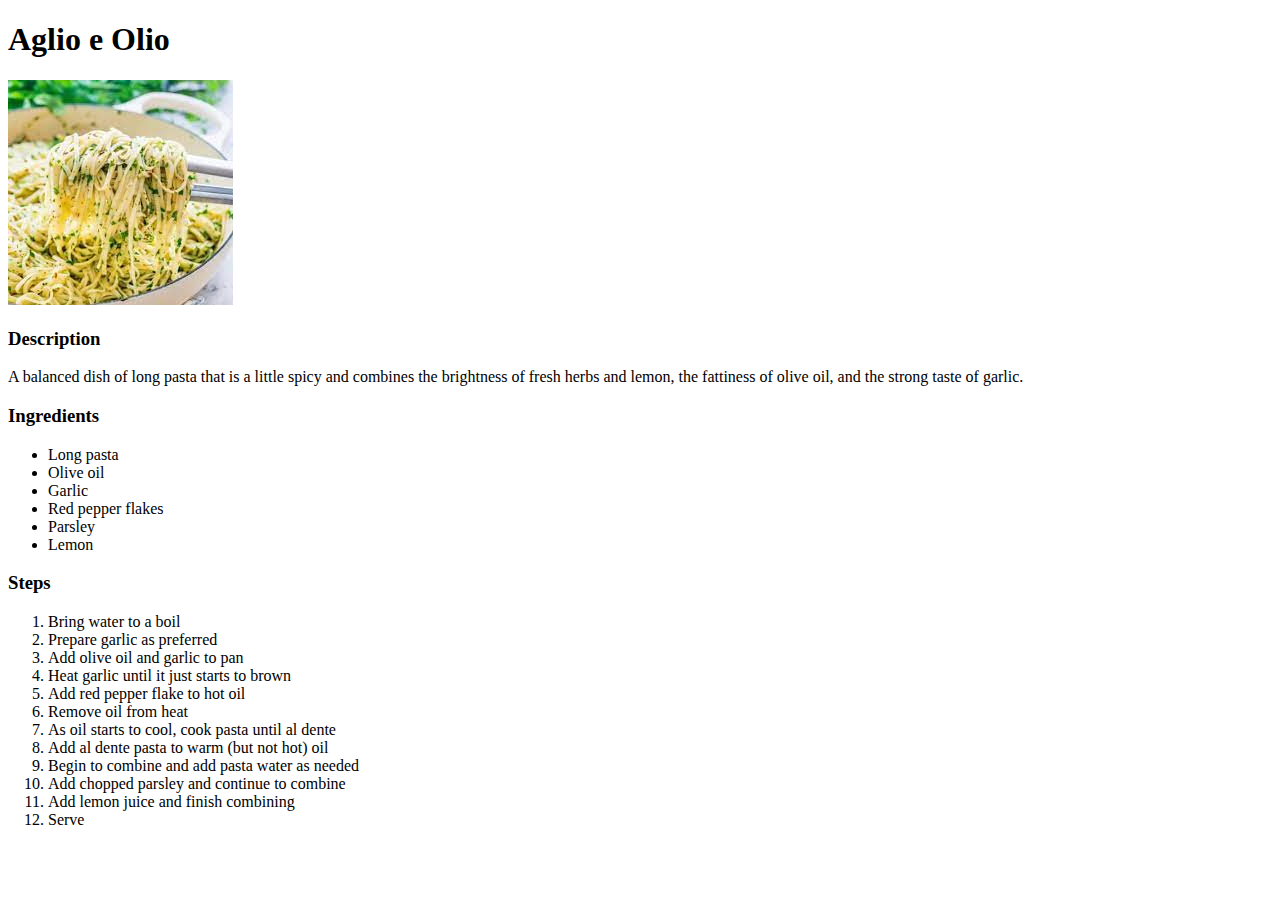
==== aglio-e-olio.html @ 69622c06 "Add aglio e olio image, create aglio e olio page, add content to page" ====
<!DOCTYPE html>
<html lang="en">
    <head>
        <meta charset="UTF-8">
        <title>Aglio e Olio</title>
    </head>
    <body>
        <h1>Aglio e Olio</h1>
        <img src="/images/aglio-e-olio.jpeg" alt="Long pasta with visible specs of fresh herbs">
        <h3>Description</h3>
        <p>A balanced dish of long pasta that is a little spicy and combines the brightness of fresh herbs and lemon, the fattiness of olive oil, and the strong taste of garlic.</p>

        <h3>Ingredients</h3>
        <ul>
            <li>Long pasta</li>
            <li>Olive oil</li>
            <li>Garlic</li>
            <li>Red pepper flakes</li>
            <li>Parsley</li>
            <li>Lemon</li>
        </ul>
        
        <h3>Steps</h3>
        <ol>
            <li>Bring water to a boil</li>
            <li>Prepare garlic as preferred</li>
            <li>Add olive oil and garlic to pan</li>
            <li>Heat garlic until it just starts to brown</li>
            <li>Add red pepper flake to hot oil</li>
            <li>Remove oil from heat</li>
            <li>As oil starts to cool, cook pasta until al dente</li>
            <li>Add al dente pasta to warm (but not hot) oil</li>
            <li>Begin to combine and add pasta water as needed</li>
            <li>Add chopped parsley and continue to combine</li>
            <li>Add lemon juice and finish combining</li>
            <li>Serve</li>
        </ol>
    </body>

</html>
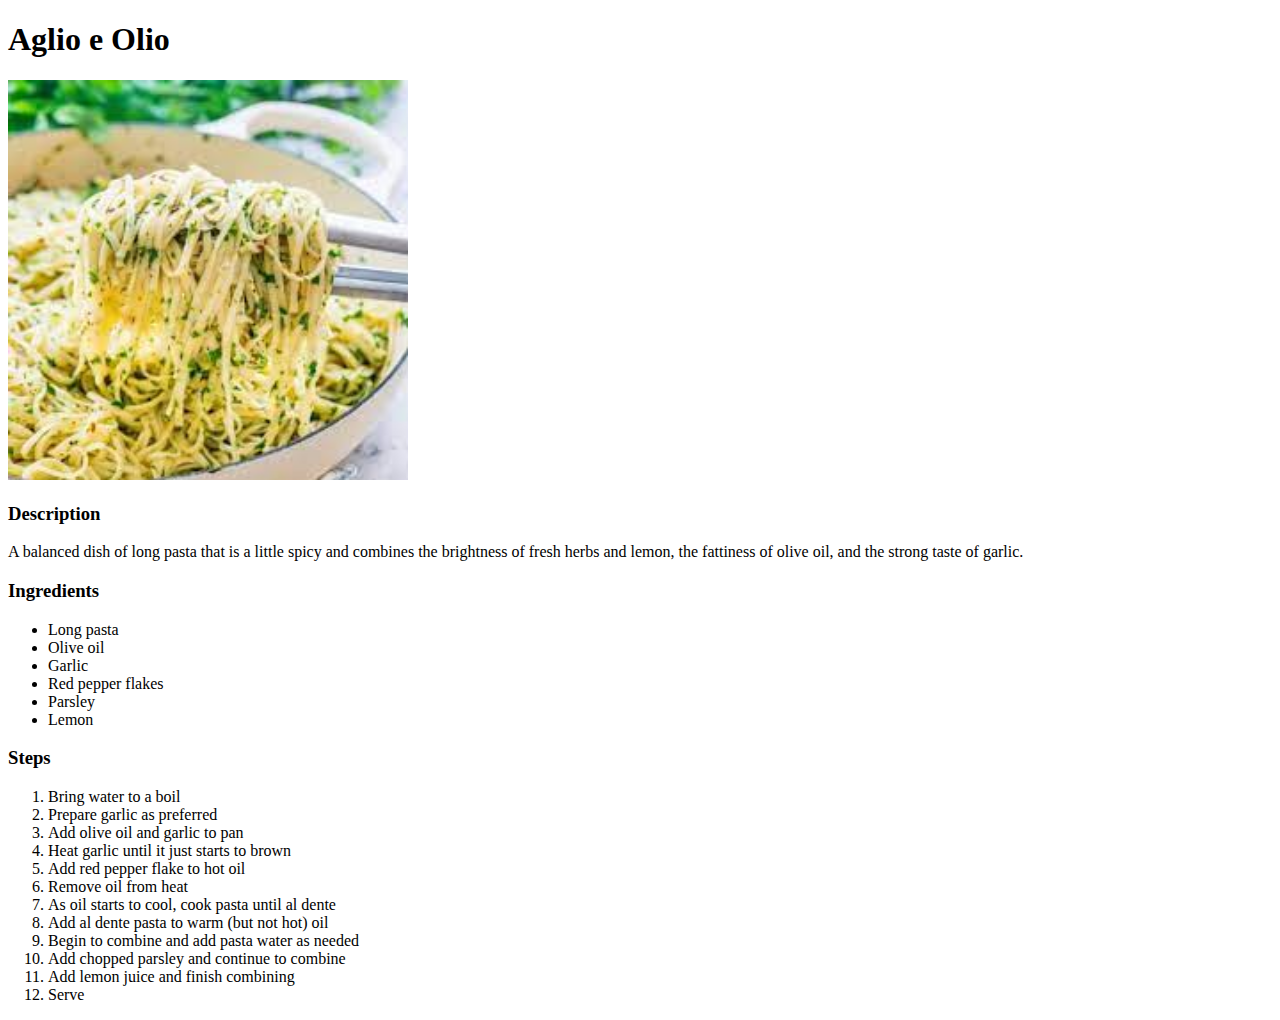
==== commit 7077c2fb: "Add image size specification to styles.css" ====
--- a/aglio-e-olio.html
+++ b/aglio-e-olio.html
@@ -3,10 +3,11 @@
     <head>
         <meta charset="UTF-8">
         <title>Aglio e Olio</title>
+        <link rel="stylesheet" href="styles.css">
     </head>
     <body>
         <h1>Aglio e Olio</h1>
-        <img src="/images/aglio-e-olio.jpeg" alt="Long pasta with visible specs of fresh herbs">
+        <img class="img" src="./images/aglio-e-olio.jpeg" alt="Long pasta with visible specs of fresh herbs">
         <h3>Description</h3>
         <p>A balanced dish of long pasta that is a little spicy and combines the brightness of fresh herbs and lemon, the fattiness of olive oil, and the strong taste of garlic.</p>
 
--- a/styles.css
+++ b/styles.css
@@ -0,0 +1,4 @@
+img {
+    height: auto;
+    width: 400px
+}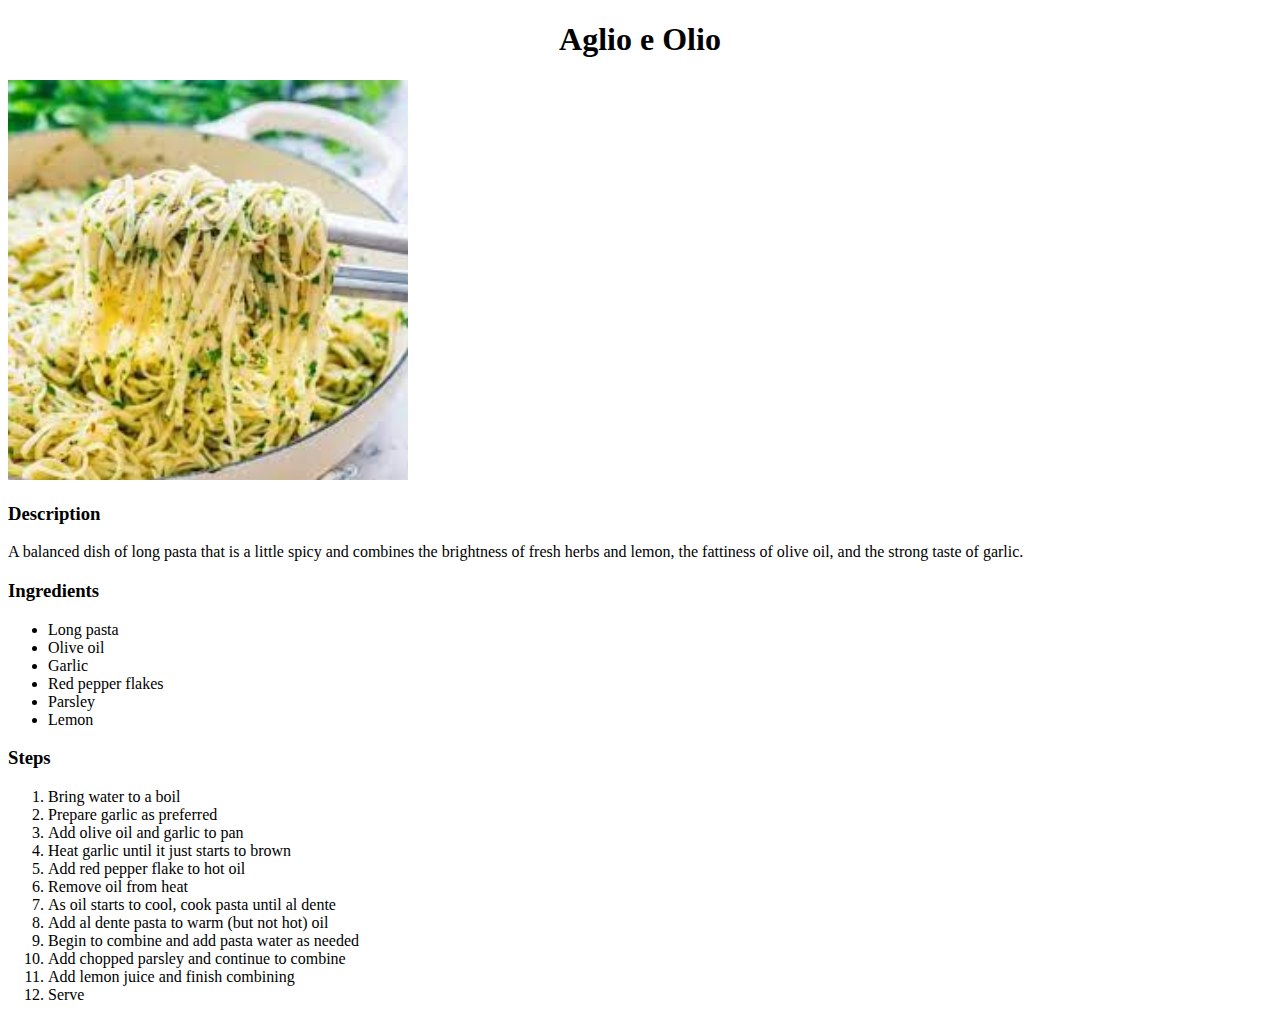
==== commit 3da8cbbe: "Center recipe titles" ====
--- a/aglio-e-olio.html
+++ b/aglio-e-olio.html
@@ -6,8 +6,8 @@
         <link rel="stylesheet" href="styles.css">
     </head>
     <body>
-        <h1>Aglio e Olio</h1>
-        <img class="img" src="./images/aglio-e-olio.jpeg" alt="Long pasta with visible specs of fresh herbs">
+        <h1 id="Title">Aglio e Olio</h1>
+        <img src="./images/aglio-e-olio.jpeg" alt="Long pasta with visible specs of fresh herbs">
         <h3>Description</h3>
         <p>A balanced dish of long pasta that is a little spicy and combines the brightness of fresh herbs and lemon, the fattiness of olive oil, and the strong taste of garlic.</p>
 
--- a/styles.css
+++ b/styles.css
@@ -1,4 +1,34 @@
 img {
     height: auto;
     width: 400px
+}
+
+.lvl1 {
+    margin-left: 0px
+}
+
+.lvl2 {
+    margin-left: 50px
+}
+
+.lvl3 {
+    margin-left: 100px
+}
+
+#Title {
+    text-align: center
+}
+
+.quant {
+    color: rgb(4, 88, 141);
+    font-weight: bold;
+}
+
+.time {
+    font-weight: bold
+}
+
+.temp {
+    color: darkred;
+    font-weight: bold
 }